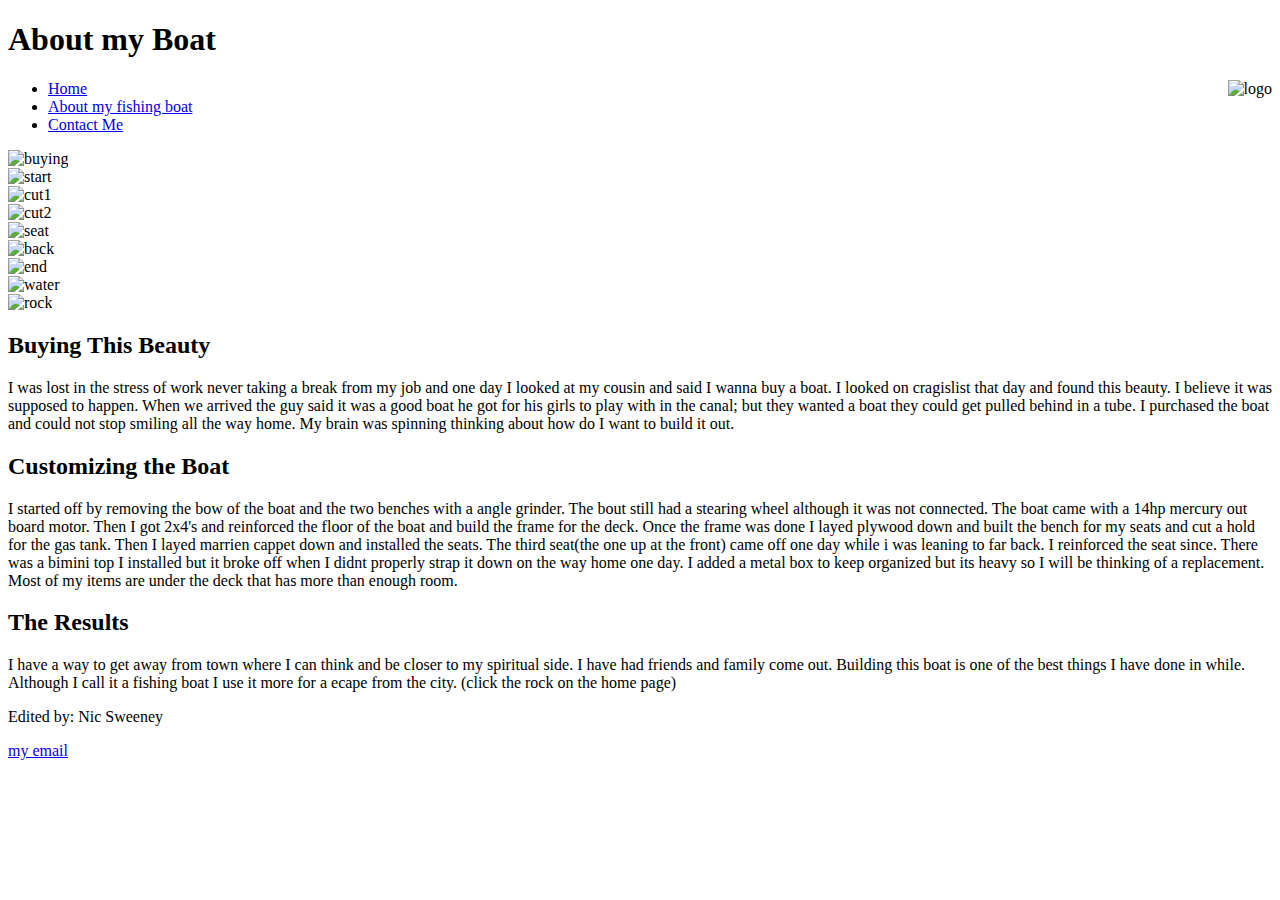
==== about.html @ 0eff8cb1 "migrating project to repo" ====
<!DOCTYPE html>
<html lang="en">
<head>
  <meta charset="UTF-8">
  <meta http-equiv="X-UA-Compatible" content="IE=edge">
  <meta name="viewport" content="width=device-width, initial-scale=1.0">
  <title> Nicholas Sweeney</title>
  <link href="/final-project/css/style.css" rel="stylesheet">
</head>

<body>

  <header>
    <h1> About my Boat </h1>

  </header>
    
  <nav>
    <ul>
    
      <img src="/final-project/img/logo.png" 
           alt="logo"style="float:right"></a>
        
      <li><a href="home.html">Home</a></li>

      <li><a href="about.html">About my fishing boat</a></li>

      <li><a href="contact.html">Contact Me</a></li>
      
    </ul>
  </nav>

  <div class="start"><img src="/final-project/img/buying.PNG" alt="buying" width="500" height="333"> </div>

  <div class="start"><img src="/final-project/img/start.jpg" alt="start" width="500" height="333"> </div>

  <div class="start"><img src="/final-project/img/cut1.jpg" alt="cut1" width="500" height="333"> </div>

  <div class="start"><img src="/final-project/img/cut2.jpg" alt="cut2" width="500" height="333"> </div>

  <div class="start"><img src="/final-project/img/seat3.JPG" alt="seat" width="500" height="333"> </div>

  <div class="start"><img src="/final-project/img/back.JPG" alt="back" width="500" height="333"> </div>
 
  <div class="start"><img src="/final-project/img/end.JPG" alt="end" width="500" height="333"> </div>

  <div class="start"><img src="/final-project/img/water.jpg" alt="water" width="500" height="333"> </div>

  <div class="start"><img src="/final-project/img/rock.jpg" alt="rock" width="500" height="333"> </div>



    <h2> Buying This Beauty </h2>
     
       <p>
        I was lost in the stress of work never taking a break from my job and one day I looked at my cousin and said I wanna buy a boat.
       I looked on cragislist that day and found this beauty. I believe it was supposed to happen. 
       When we arrived the guy said it was a good boat he got for his girls to play with in the canal;
       but they wanted a boat they could get pulled behind in a tube. I purchased the boat and could not stop smiling all the way home. 
       My brain was spinning thinking about how do I want to build it out.
       </p>

    <h2> Customizing the Boat</h2>
        
       <p>
          I started off by removing the bow of the boat and the two benches with a angle grinder.
          The bout still had a stearing wheel although it was not connected. The boat came with a 14hp mercury out board motor.
          Then I got 2x4's and reinforced the floor of the boat and build the frame for the deck.
          Once the frame was done I layed plywood down and built the bench for my seats and cut a hold for the gas tank.
          Then I layed marrien cappet down and installed the seats. The third seat(the one up at the front) 
          came off one day while i was leaning to far back. I reinforced the seat since.
          There was a bimini top I installed but it broke off when I didnt properly strap it down on the way home one day.
          I added a metal box to keep organized but its heavy so I will be thinking of a replacement. Most of my items are under the deck that has more than enough room.
        </p>

    <h2> The Results</h2>
        <p>
          I have a way to get away from town where I can think and be closer to my spiritual side.
          I have had friends and family come out. Building this boat is one of the best things I have done in while.
          Although I call it a fishing boat I use it more for a ecape from the city.
          (click the rock on the home page)
        </p>
  
    <footer>
      <p>Edited by: Nic Sweeney </p>

      <p><a href="1nicsweeney@gmail.com.com">my email</a></p>
    </footer>
    
  </body>
</html>
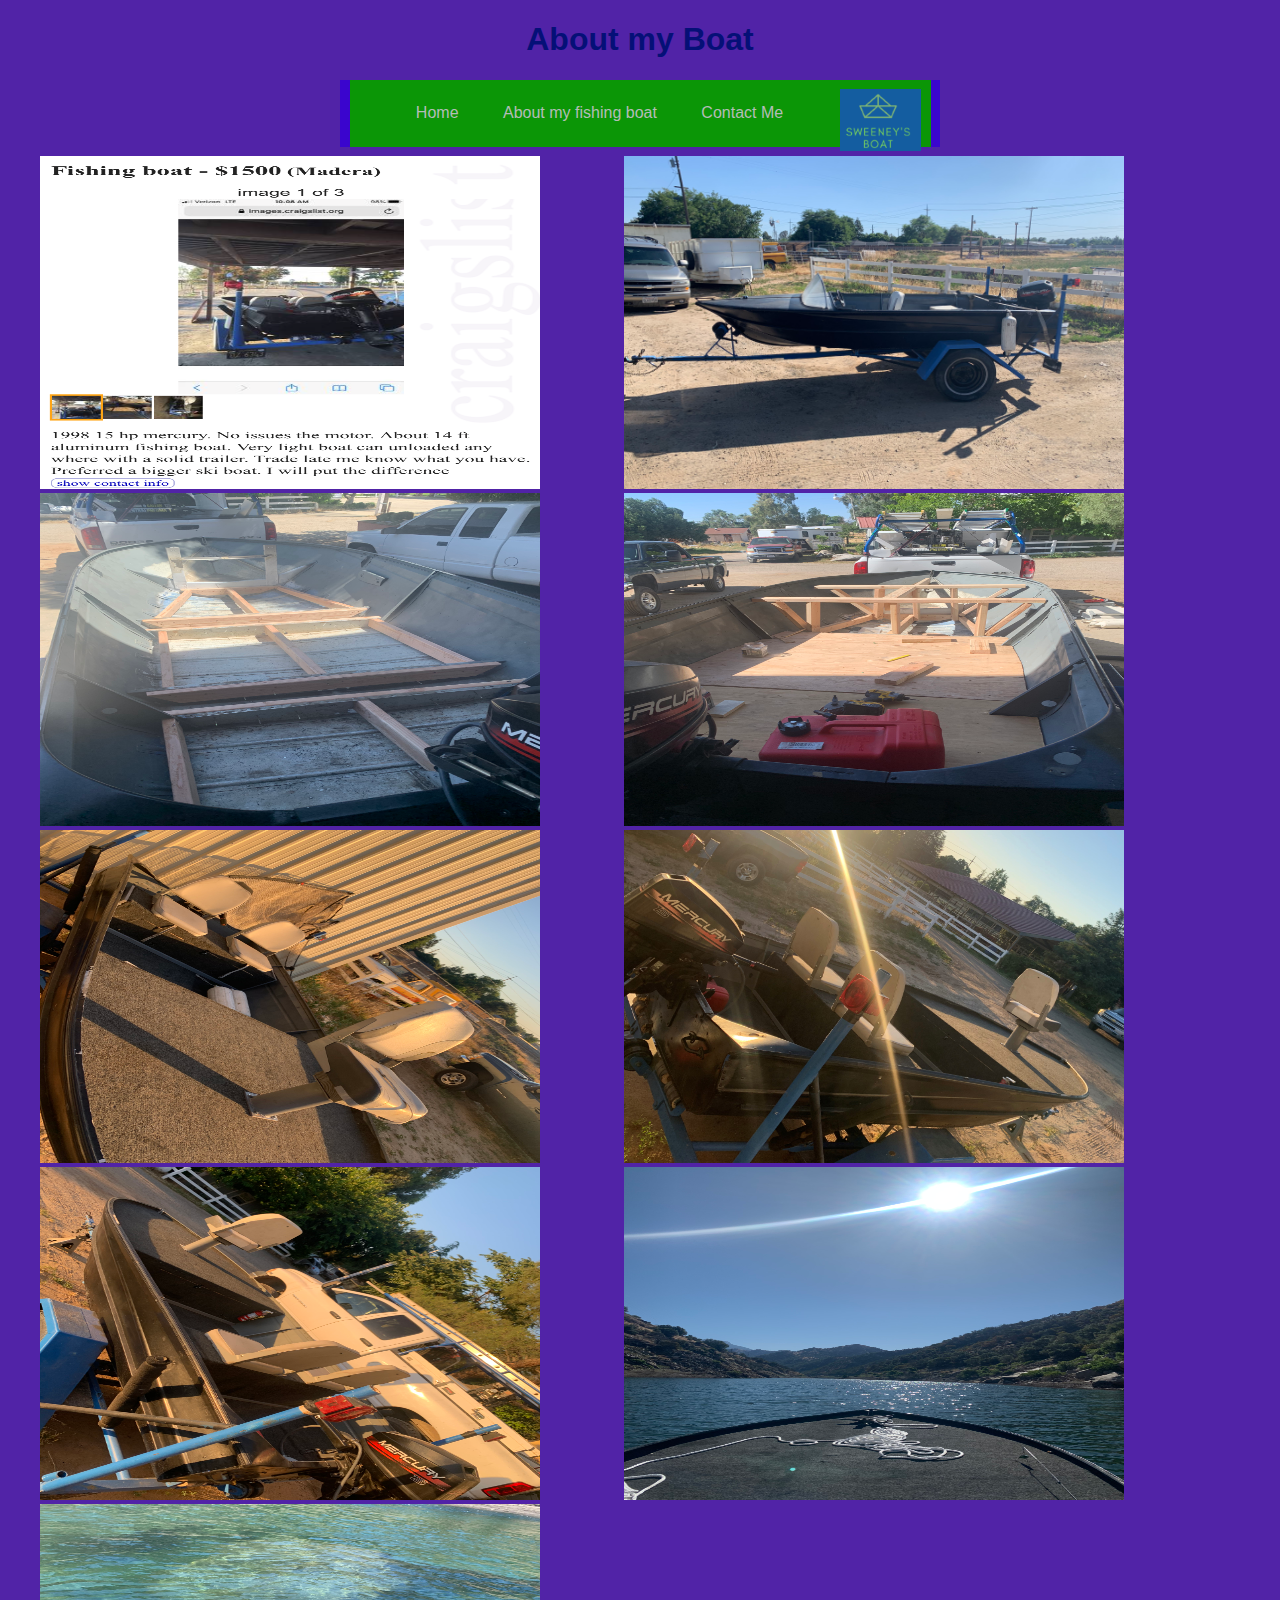
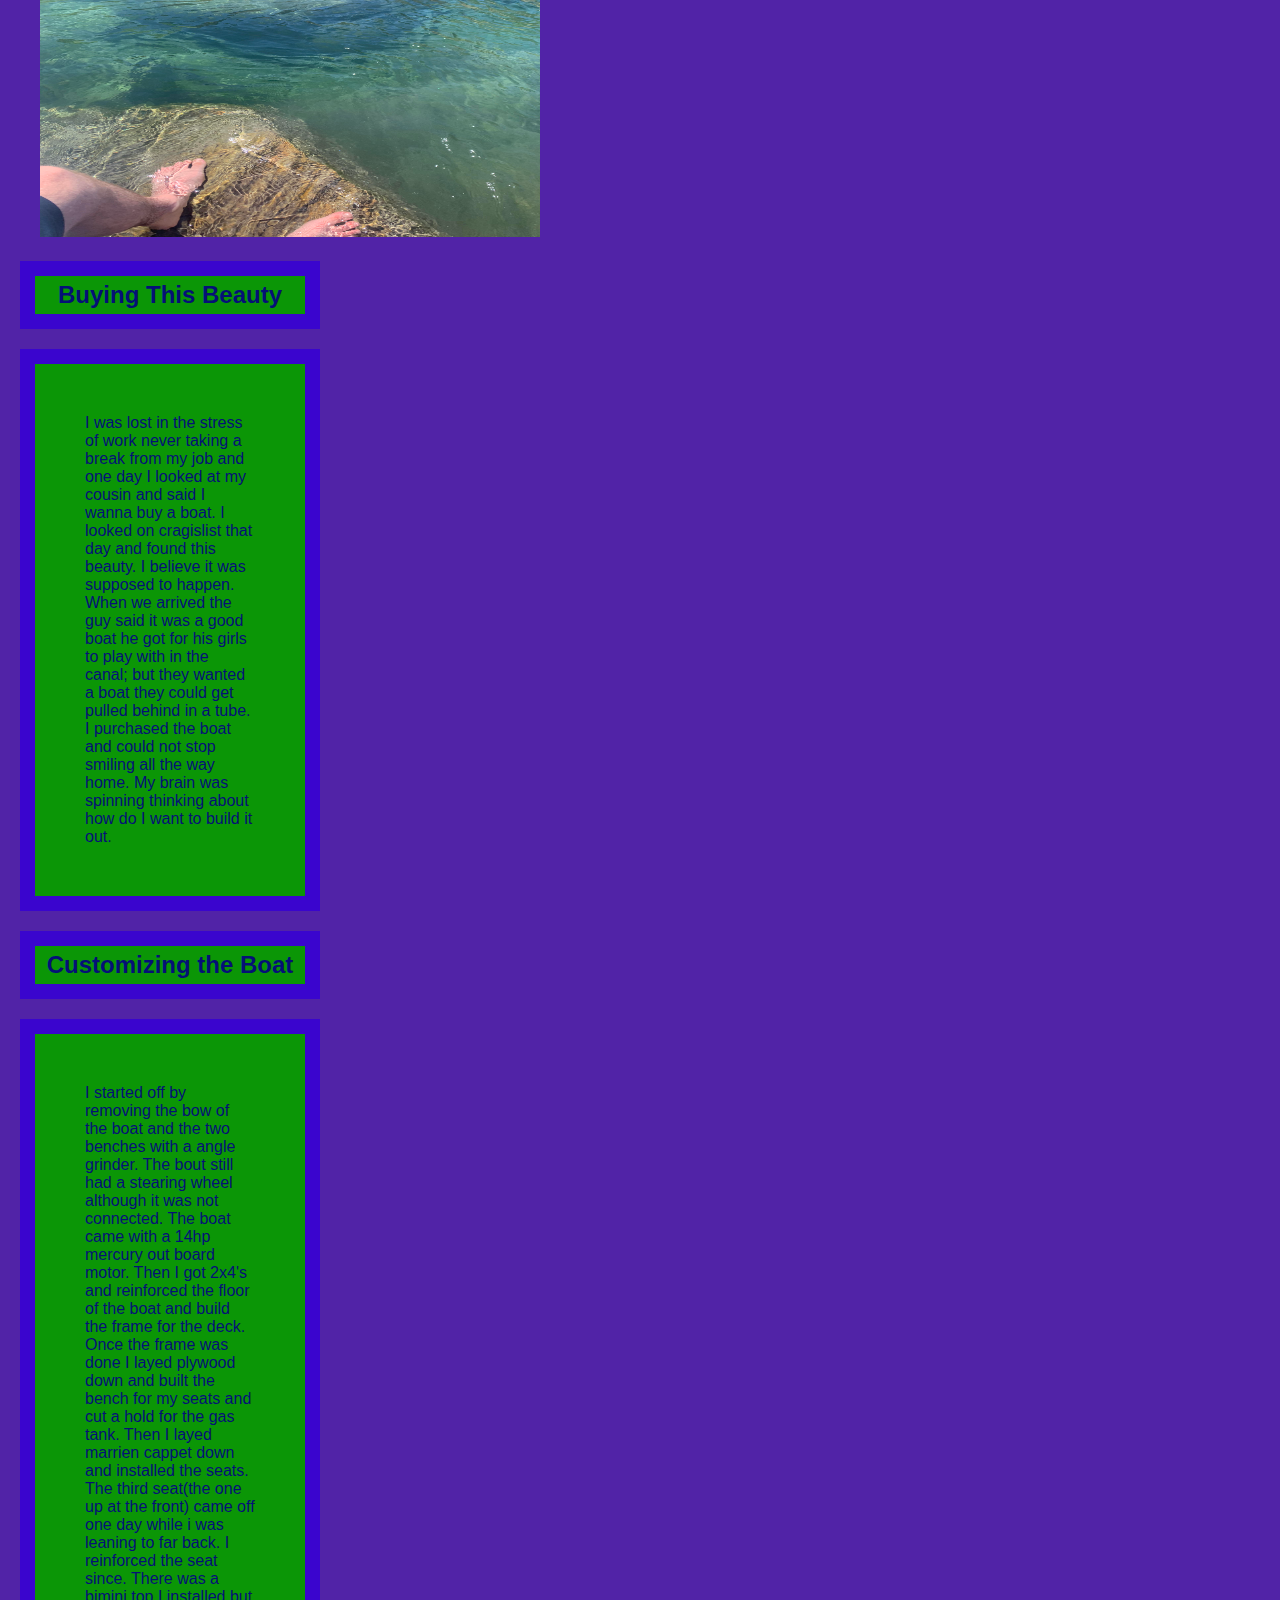
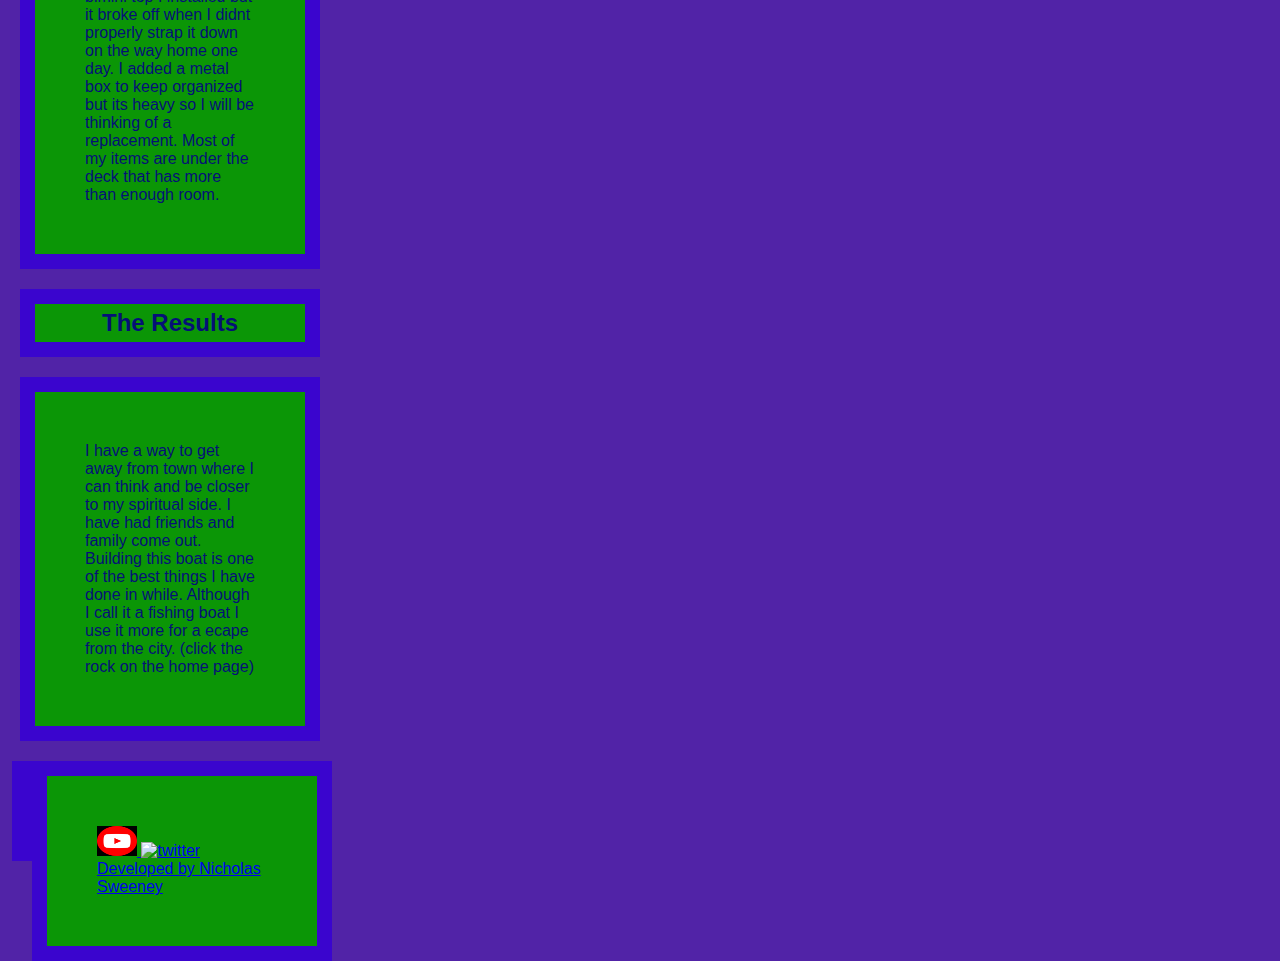
==== commit 31771330: "upades to my footer" ====
--- a/about.html
+++ b/about.html
@@ -5,7 +5,7 @@
   <meta http-equiv="X-UA-Compatible" content="IE=edge">
   <meta name="viewport" content="width=device-width, initial-scale=1.0">
   <title> Nicholas Sweeney</title>
-  <link href="/final-project/css/style.css" rel="stylesheet">
+  <link href="/css/style.css" rel="stylesheet">
 </head>
 
 <body>
@@ -18,7 +18,7 @@
   <nav>
     <ul>
     
-      <img src="/final-project/img/logo.png" 
+      <img src="/img/logo.png" 
            alt="logo"style="float:right"></a>
         
       <li><a href="home.html">Home</a></li>
@@ -30,23 +30,23 @@
     </ul>
   </nav>
 
-  <div class="start"><img src="/final-project/img/buying.PNG" alt="buying" width="500" height="333"> </div>
+  <div class="start"><img src="/img/buying.PNG" alt="buying" width="500" height="333"> </div>
 
-  <div class="start"><img src="/final-project/img/start.jpg" alt="start" width="500" height="333"> </div>
+  <div class="start"><img src="/img/start.jpg" alt="start" width="500" height="333"> </div>
 
-  <div class="start"><img src="/final-project/img/cut1.jpg" alt="cut1" width="500" height="333"> </div>
+  <div class="start"><img src="/img/cut1.jpg" alt="cut1" width="500" height="333"> </div>
 
-  <div class="start"><img src="/final-project/img/cut2.jpg" alt="cut2" width="500" height="333"> </div>
+  <div class="start"><img src="/img/cut2.jpg" alt="cut2" width="500" height="333"> </div>
 
-  <div class="start"><img src="/final-project/img/seat3.JPG" alt="seat" width="500" height="333"> </div>
+  <div class="start"><img src="/img/seat3.JPG" alt="seat" width="500" height="333"> </div>
 
-  <div class="start"><img src="/final-project/img/back.JPG" alt="back" width="500" height="333"> </div>
+  <div class="start"><img src="/img/back.JPG" alt="back" width="500" height="333"> </div>
  
-  <div class="start"><img src="/final-project/img/end.JPG" alt="end" width="500" height="333"> </div>
+  <div class="start"><img src="/img/end.JPG" alt="end" width="500" height="333"> </div>
 
-  <div class="start"><img src="/final-project/img/water.jpg" alt="water" width="500" height="333"> </div>
+  <div class="start"><img src="/img/water.jpg" alt="water" width="500" height="333"> </div>
 
-  <div class="start"><img src="/final-project/img/rock.jpg" alt="rock" width="500" height="333"> </div>
+  <div class="start"><img src="/img/rock.jpg" alt="rock" width="500" height="333"> </div>
 
 
 
@@ -81,11 +81,15 @@
           (click the rock on the home page)
         </p>
   
-    <footer>
-      <p>Edited by: Nic Sweeney </p>
-
-      <p><a href="1nicsweeney@gmail.com.com">my email</a></p>
-    </footer>
+        <footer>
     
+          <p>  <a href="https://www.youtube.com/" target="_blank">
+            <img src="/img/yt.png" 
+             alt="youtube" width="40" height="30">
+             <a href="https://twitter.com/Sethrogen/status/1375895919716040705" target="_blank">
+              <img src="/img/" 
+               alt="twitter" width="40" height="30">
+            Developed by Nicholas Sweeney</p>
+         </footer>
   </body>
 </html>--- a/css/style.css
+++ b/css/style.css
@@ -0,0 +1,201 @@
+header 
+{
+   border: 20px #056b02;
+   text-align: center;
+}
+
+body 
+{
+   background-color: #5123a7;
+   color: #051077;
+}
+
+ul 
+{
+   list-style: none;
+   margin: 9.5px;
+   padding: 9.5px;
+}
+
+li a:hover
+ {
+   background-color: #3a05ce;
+   color: #456444
+}
+li a:visited 
+{
+   background-color: #940505;
+   color: #3f0279;
+}
+
+li a:active 
+{
+   background-color: #3a05ce;
+   color: #765567;
+}
+nav
+{
+   background-color: #3a05ce;
+   padding: 0px;
+   text-align: center;
+   width: 600px;
+   margin: auto;
+   position: fixed right;
+   clear:left;
+   top: 0px;
+   
+ }
+
+ .clearfix::after {
+  content: "";
+  clear: both;
+  display: table;
+}
+    
+
+ul 
+{
+   background-color: #0b9606;
+   }
+
+   li{
+       display: inline-block;
+       padding-top: 15px;
+       padding-bottom: 15px;
+       padding-left: 10px;
+       padding-right: 10px;
+   }
+   li a{
+       color:#b4bdb8;
+       text-decoration: none;
+       padding: 15px 10px;
+   }
+
+.div1{
+         width: 300px;
+         border: 15px solid #3a05ce;
+         padding: 50px;
+         margin: 20px;
+        background-color: #0b9606;
+       
+   }
+
+p{
+      width: 300px;
+      border: 15px solid #3a05ce;
+      padding: 50px;
+      margin: 20px;
+     background-color: #0b9606;
+    
+   } 
+   h2{
+      width: 300px;
+      border: 15px solid #3a05ce;
+      padding: 5px;
+      margin: 20px;
+      background-color: #0b9606;
+      text-align: center;
+      
+   }
+
+   body, html {
+      height: 100%;
+      margin: 0;
+      font-family: Arial, Helvetica, sans-serif;
+    }
+    
+    .hero-image {
+      background-image: transparent;
+      height: 50%;
+      background-position: center;
+      background-repeat: no-repeat;
+      background-size: cover;
+      position: relative;
+    }
+    
+    
+    .hero-text button {
+      border: none;
+      outline: 10px;
+      display: 10px ;
+      padding:10px;
+      color: black;
+      background-color: rgb(219, 243, 0);
+      text-align: center;
+      cursor: pointer;
+    }
+    
+    .hero-text button:hover {
+      background-color: #490404;
+      color: #3a05ce;
+    }
+
+     .dad {
+      margin-left: 40%;
+     }
+
+     .me {
+       margin-left: 0%;
+       float:right;
+     }
+
+     .kid {
+        margin-left: 20%;
+   }
+ 
+    .start {
+      column-count: 9;
+      display: inline;
+      position: center;
+      padding: 40px;
+     
+    } 
+ 
+    
+      
+
+
+   body {font-family: Arial, Helvetica, sans-serif;}
+* {box-sizing: border-box;}
+
+input[type=text], select, textarea {
+  width: 100%;
+  padding: 12px;
+  border: 1px solid #ccc;
+  border-radius: 4px;
+  box-sizing: border-box;
+  margin-top: 6px;
+  margin-bottom: 16px;
+  resize: vertical;
+
+}
+
+input[type=submit] {
+  background-color: #04AA6D;
+  color: white;
+  padding: 12px 20px;
+  float:right;
+  border-radius: 4px;
+
+}
+
+input[type=submit]:hover {
+  background-color: #45a049;
+}
+
+.container {
+  border-radius: 5px;
+  background-color: #f2f2f2;
+  padding: 20px;
+  float: right;
+}
+   
+footer{
+   height: 100px;
+   width: 100px;
+   display: block;
+   background-color: #3a05ce;
+   margin: 12px;
+  
+ }
+
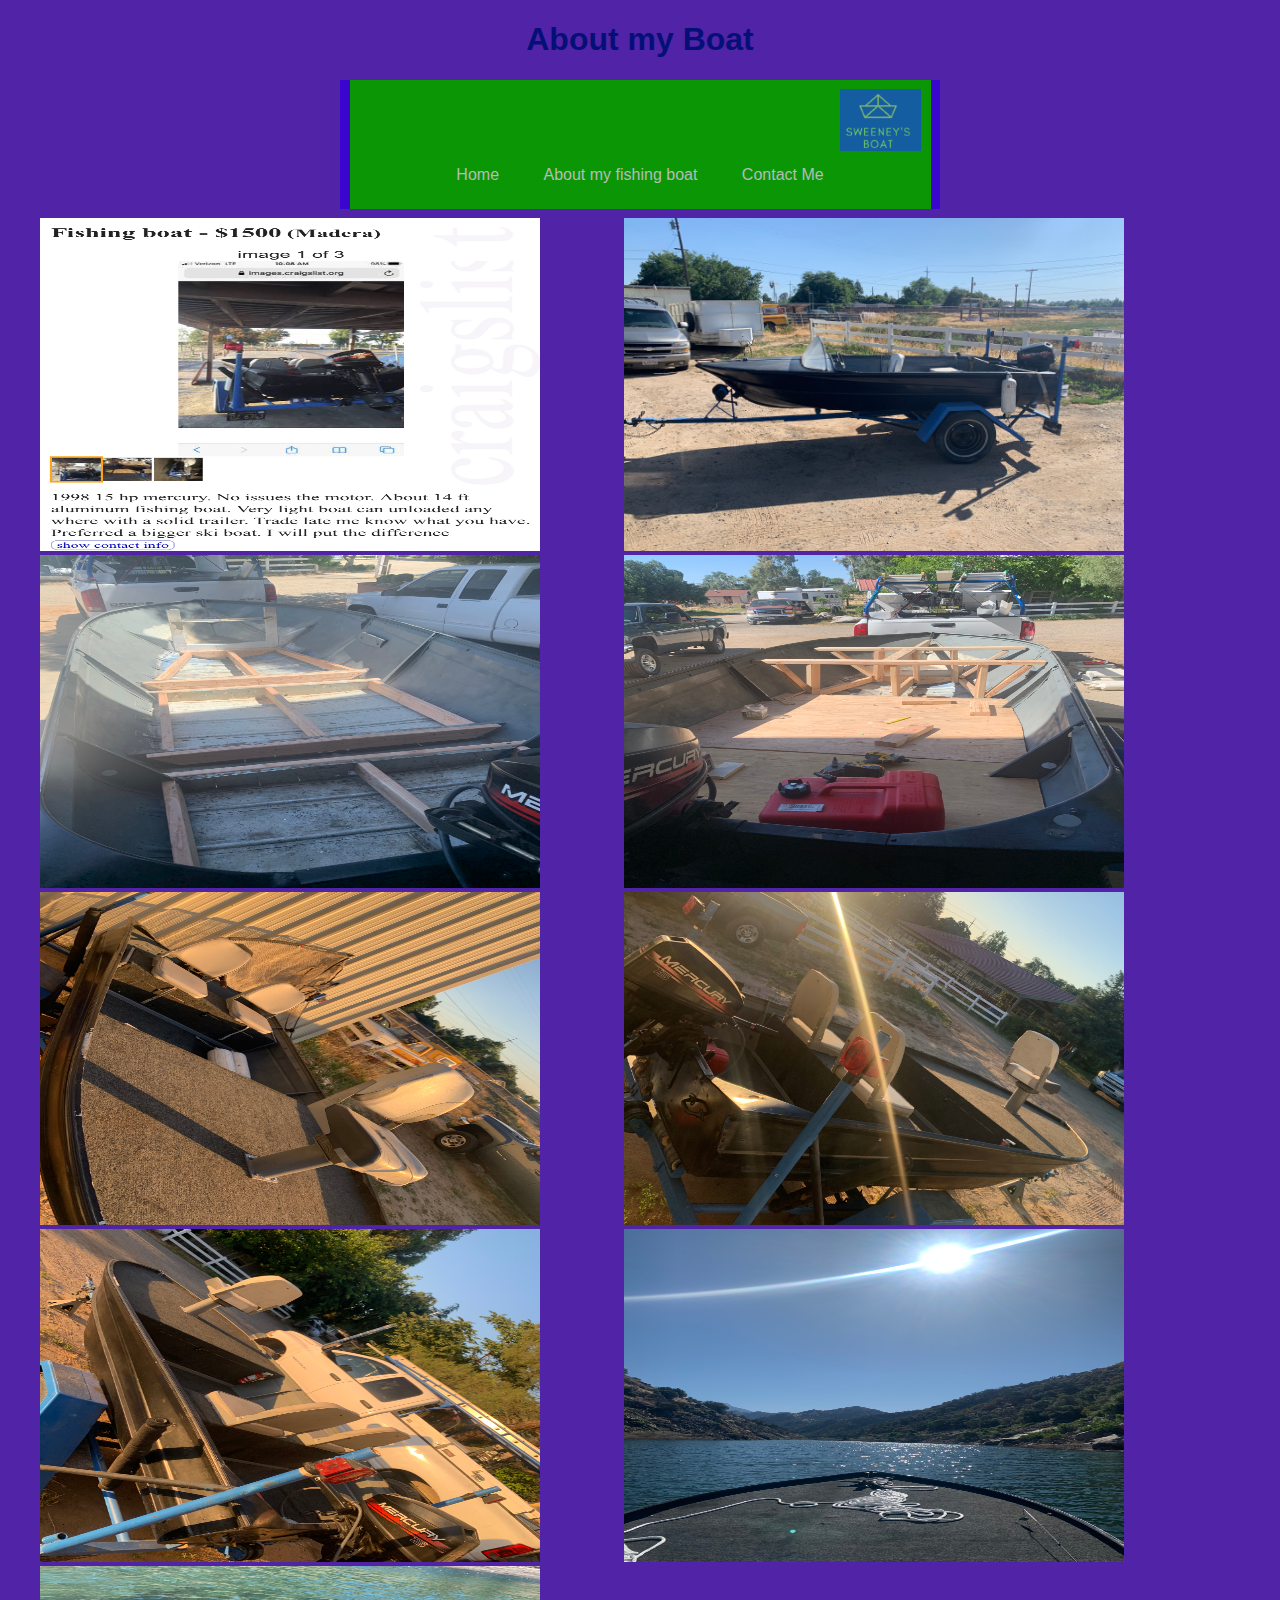
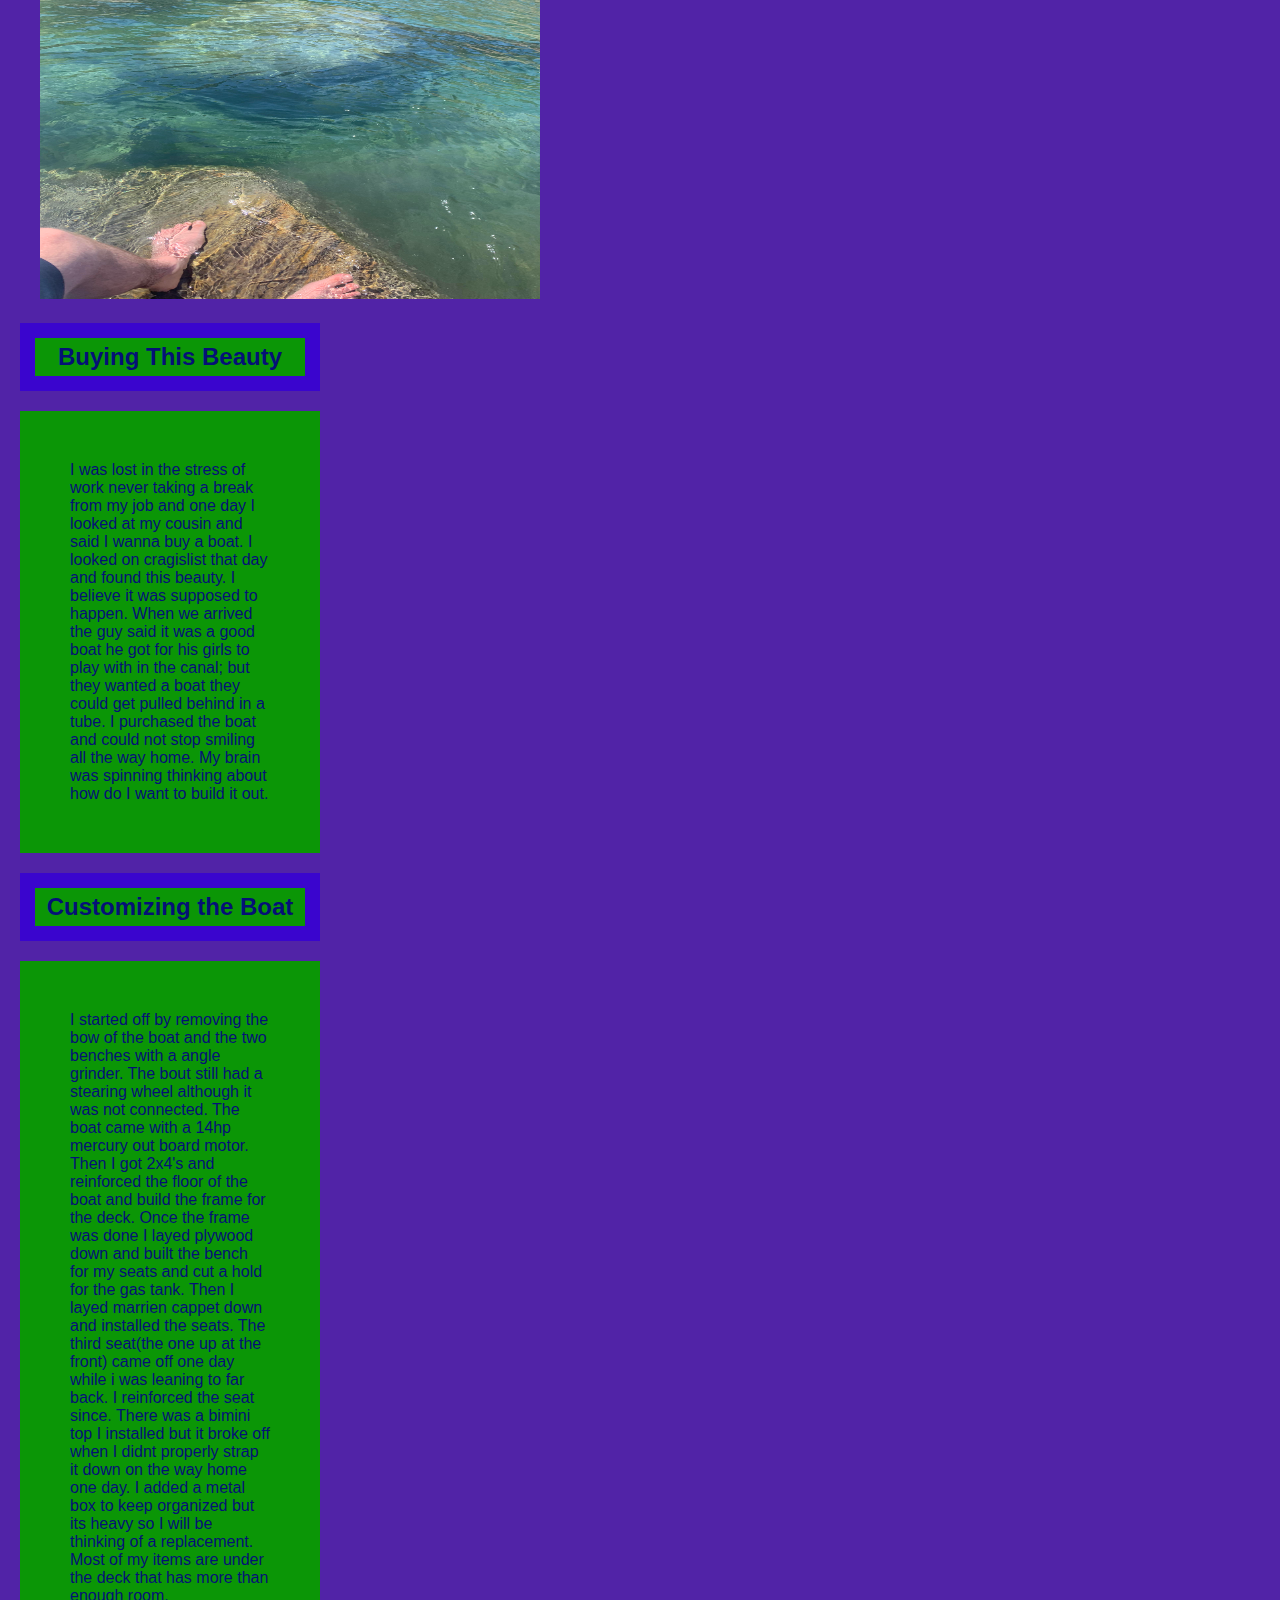
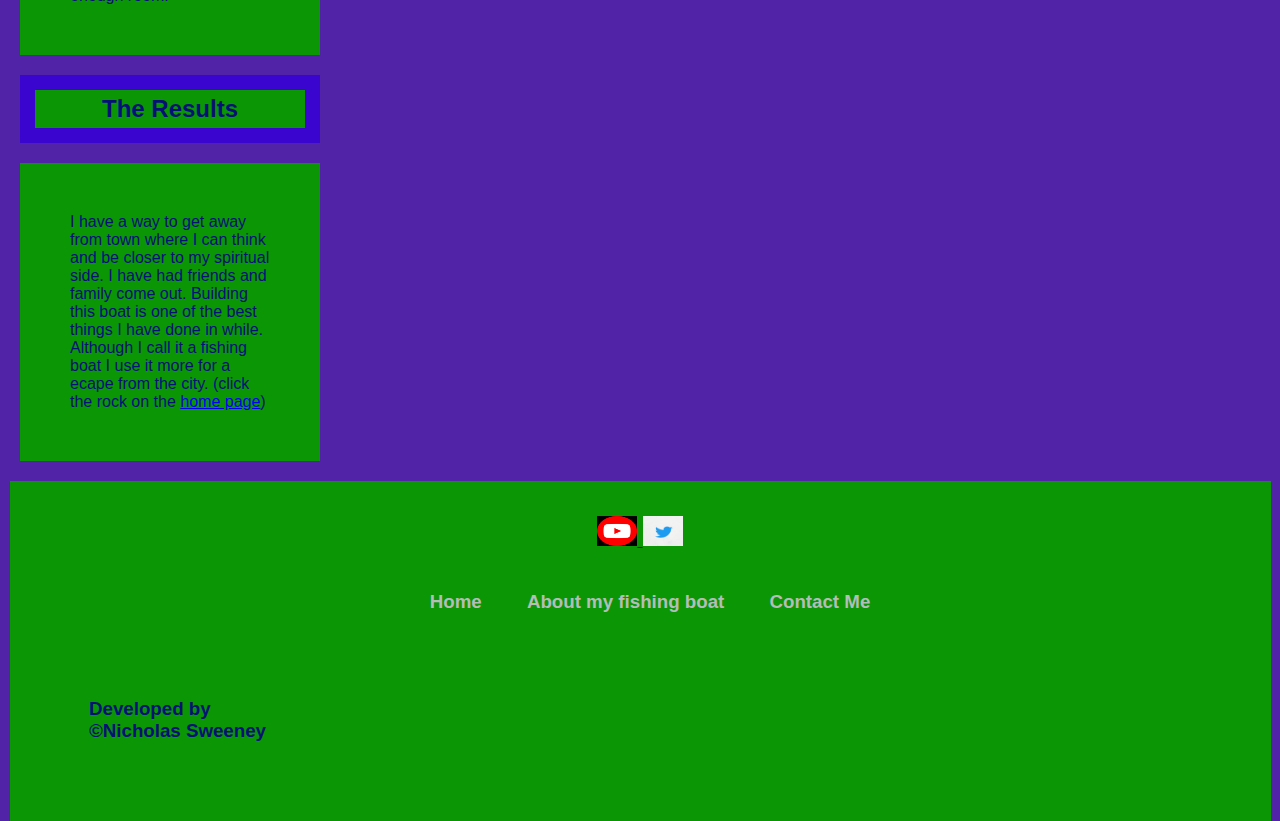
==== commit d7e8f98e: "footer links" ====
--- a/about.html
+++ b/about.html
@@ -17,9 +17,11 @@
     
   <nav>
     <ul>
-    
-      <img src="/img/logo.png" 
-           alt="logo"style="float:right"></a>
+
+      <div class="clearfix">
+        <img class="logo" src="/img/logo.png" 
+             alt="logo"style="float:right">
+        </div>
         
       <li><a href="home.html">Home</a></li>
 
@@ -78,18 +80,31 @@
           I have a way to get away from town where I can think and be closer to my spiritual side.
           I have had friends and family come out. Building this boat is one of the best things I have done in while.
           Although I call it a fishing boat I use it more for a ecape from the city.
-          (click the rock on the home page)
+          (click the rock on the <a href="home.html">home page</a>)
         </p>
   
+          
         <footer>
-    
-          <p>  <a href="https://www.youtube.com/" target="_blank">
-            <img src="/img/yt.png" 
-             alt="youtube" width="40" height="30">
-             <a href="https://twitter.com/Sethrogen/status/1375895919716040705" target="_blank">
-              <img src="/img/" 
-               alt="twitter" width="40" height="30">
-            Developed by Nicholas Sweeney</p>
-         </footer>
+          <h3>
+         <ul>
+           <h4>
+            <a href="https://www.youtube.com/" target="_blank">
+             <img src="/img/yt.png" 
+              alt="youtube" width="40" height="30">
+              <a href="https://twitter.com/Sethrogen/status/1375895919716040705" target="_blank">
+               <img src="/img/twitter.png" 
+                alt="twitter" width="40" height="30">
+               </h4>
+                <li><a href="home.html">Home</a></li>
+   
+                <li><a href="about.html">About my fishing boat</a></li>
+          
+                <li><a href="contact.html">Contact Me</a></li>
+                
+             <p> Developed by ©Nicholas Sweeney</p>
+           </ul>
+          </h3>
+        </footer>
+
   </body>
 </html>--- a/css/style.css
+++ b/css/style.css
@@ -33,17 +33,16 @@
    background-color: #3a05ce;
    color: #765567;
 }
-nav
-{
+nav{
    background-color: #3a05ce;
    padding: 0px;
    text-align: center;
    width: 600px;
    margin: auto;
-   position: fixed right;
-   clear:left;
+   position: fixed center;
+
    top: 0px;
-   
+   position: -webkit-sticky;
  }
 
  .clearfix::after {
@@ -53,8 +52,7 @@
 }
     
 
-ul 
-{
+ul {
    background-color: #0b9606;
    }
 
@@ -82,10 +80,13 @@
 
 p{
       width: 300px;
-      border: 15px solid #3a05ce;
+
       padding: 50px;
       margin: 20px;
-     background-color: #0b9606;
+      background-color: #0b9606;
+      text-align: start;
+  
+   
     
    } 
    h2{
@@ -95,6 +96,7 @@
       margin: 20px;
       background-color: #0b9606;
       text-align: center;
+  
       
    }
 
@@ -189,13 +191,31 @@
   padding: 20px;
   float: right;
 }
-   
-footer{
-   height: 100px;
-   width: 100px;
-   display: block;
-   background-color: #3a05ce;
-   margin: 12px;
-  
- }
-
+
+footer {
+  bottom: 0;
+  left: 0;
+  right: 0;
+  text-align: center;
+}
+ 
+div.social-media-links {
+  font-size: 24px;
+  font-weight: 200;
+  margin: 0;
+ text-align: center;
+}
+
+.h3 {
+  font-size: 24px;
+  font-weight: 200;
+  margin: 0;
+ text-align: center;
+}
+
+.h4 {
+  font-size: 24px;
+  font-weight: 200;
+  margin: 0;
+ 
+}